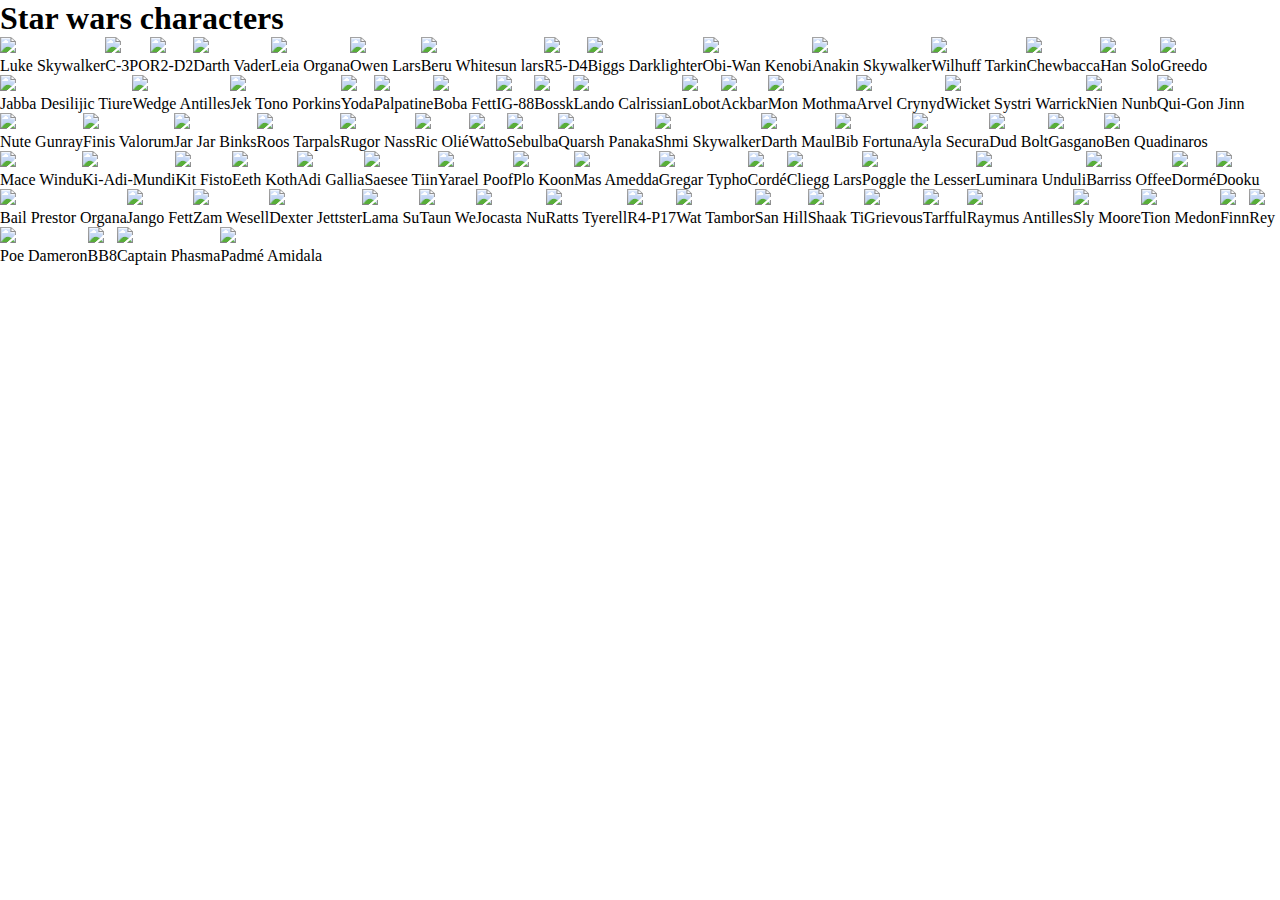
==== characters/index.html @ d98c7a36 "start and base format of charactures" ====
<!DOCTYPE html>
<html lang="en">
<head>
    <meta charset="UTF-8">
    <meta http-equiv="X-UA-Compatible" content="IE=edge">
    <meta name="viewport" content="width=device-width, initial-scale=1.0">
    <link href="style.css" rel="stylesheet"/>
    <title>Star wars characters</title>
</head>
<body>
    <h1>Star wars characters</h1>
    <main id="main"></main>
    <script src="characters.js" type="module"></script>
</body>
</html>
---- characters/style.css ----
* {
    margin: 0;
    box-sizing: border-box;
}

#main {
    display: flex;
    flex-wrap: wrap;
}

figure > img {
    height: 200px;
}
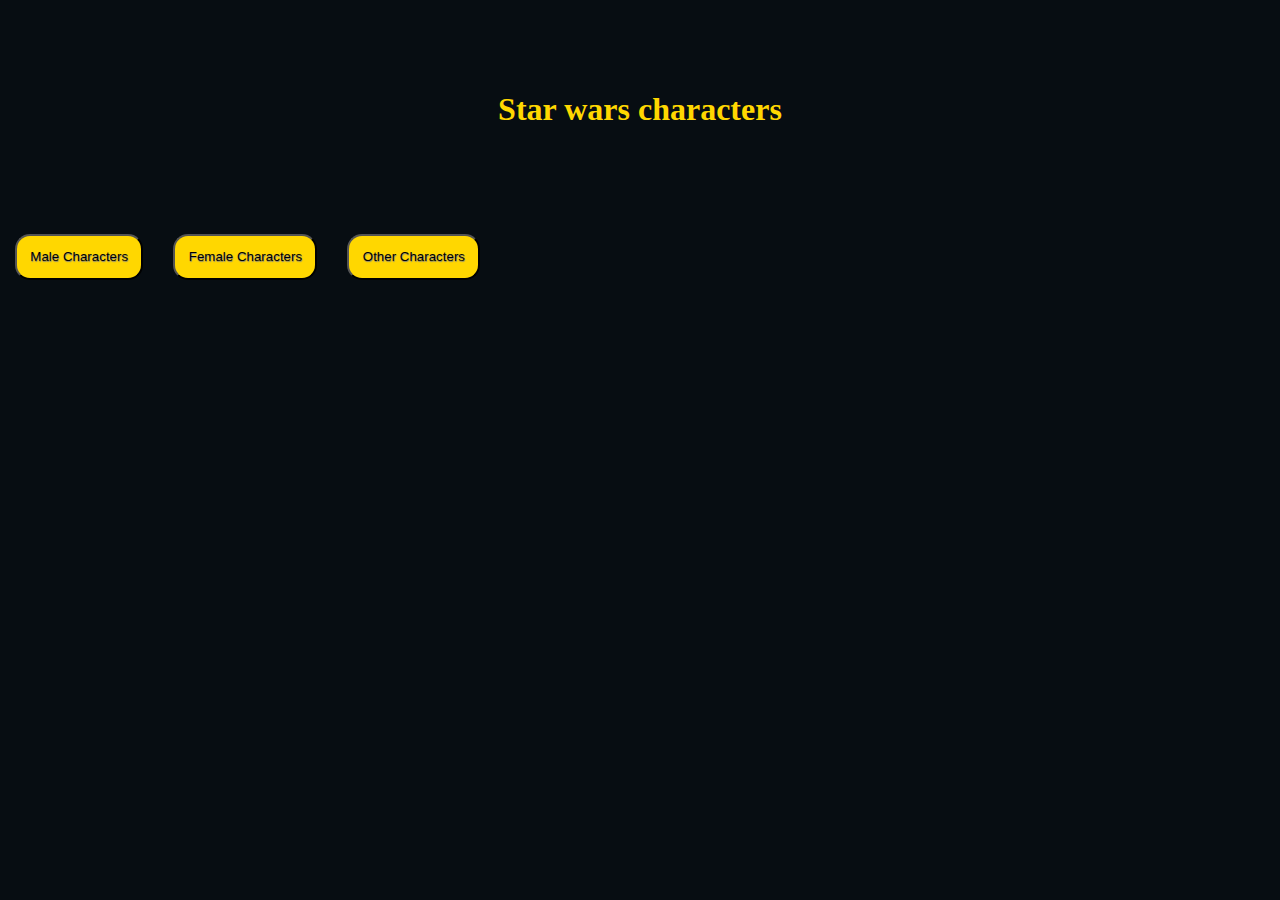
==== commit ac303c9e: "characters basic css" ====
--- a/characters/index.html
+++ b/characters/index.html
@@ -5,7 +5,7 @@
     <meta http-equiv="X-UA-Compatible" content="IE=edge">
     <meta name="viewport" content="width=device-width, initial-scale=1.0">
     <link href="style.css" rel="stylesheet"/>
-    <title>Star wars characters</title>
+    <title>Star Wars Characters</title>
 </head>
 <body>
     <h1>Star wars characters</h1>
--- a/characters/style.css
+++ b/characters/style.css
@@ -1,6 +1,15 @@
 * {
     margin: 0;
     box-sizing: border-box;
+    background-color: #070d12;
+    color: #ffd700;
+}
+
+h1 {
+    margin-left: 48vw;
+    text-align: center;
+    margin: 75px;
+    padding: .5em 0em;
 }
 
 #main {
@@ -10,4 +19,29 @@
 
 figure > img {
     height: 200px;
-}+    margin: 15px 50px;
+    border-radius: 15px;
+}
+
+figure {
+    margin: 20px 50px;
+
+}
+
+figcaption {
+    text-align: center;
+}
+
+button {
+margin: 15px 15px;
+padding: 1em;
+border-radius: 15px;
+color: black;
+background-color: #ffd700;
+text-shadow: .5px .5px 1px gray;
+}
+
+Button:hover {
+    transform: translateY(-2.5px);
+    transition: transform 0.3s ease-out;
+}
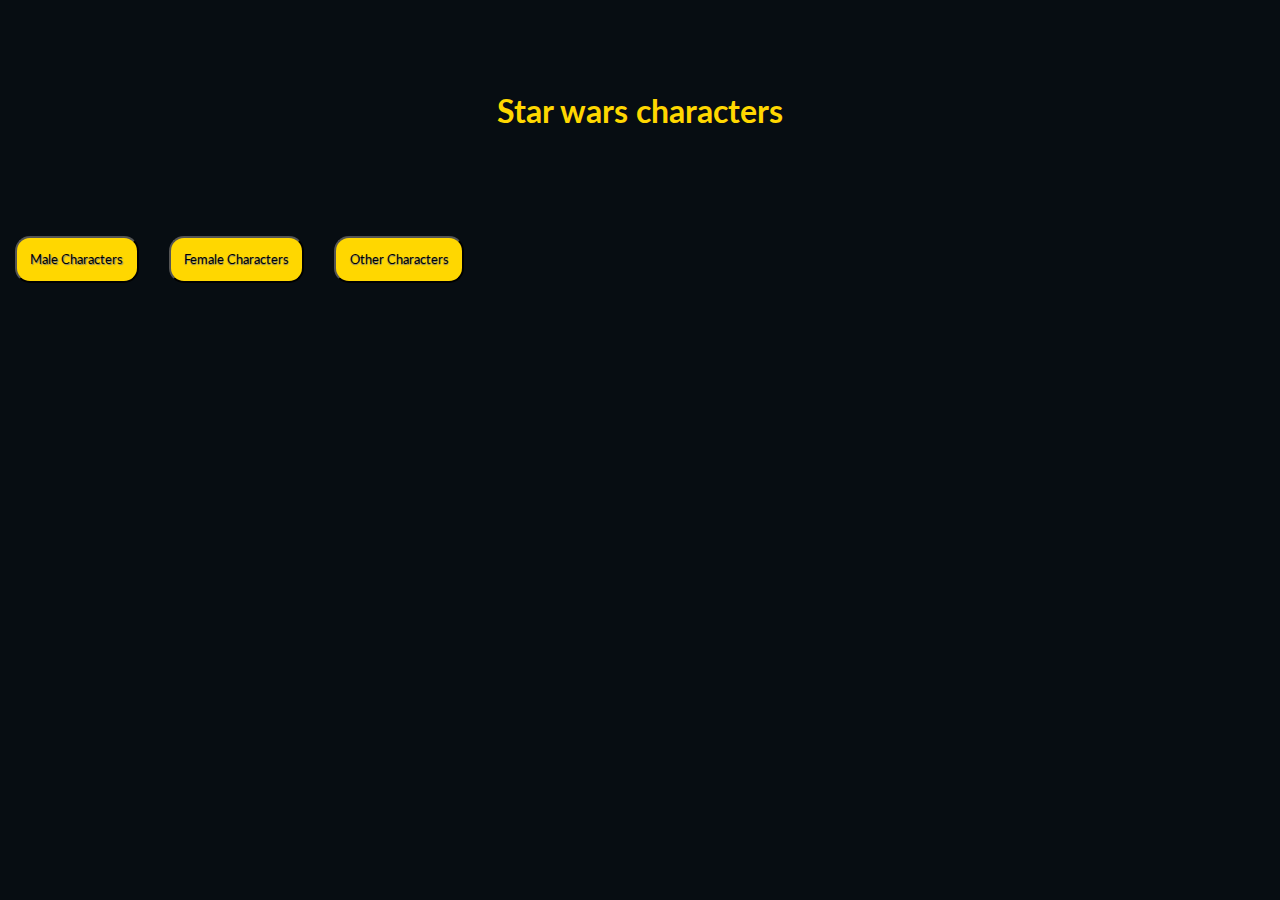
==== commit 7bca5c16: "films page basic css" ====
--- a/characters/index.html
+++ b/characters/index.html
@@ -4,6 +4,8 @@
     <meta charset="UTF-8">
     <meta http-equiv="X-UA-Compatible" content="IE=edge">
     <meta name="viewport" content="width=device-width, initial-scale=1.0">
+    <link rel="preconnect" href="https://fonts.gstatic.com">
+<link href="https://fonts.googleapis.com/css2?family=Lato:ital,wght@0,400;1,700&display=swap" rel="stylesheet">
     <link href="style.css" rel="stylesheet"/>
     <title>Star Wars Characters</title>
 </head>
--- a/characters/style.css
+++ b/characters/style.css
@@ -3,6 +3,7 @@
     box-sizing: border-box;
     background-color: #070d12;
     color: #ffd700;
+    font-family: lato;
 }
 
 h1 {
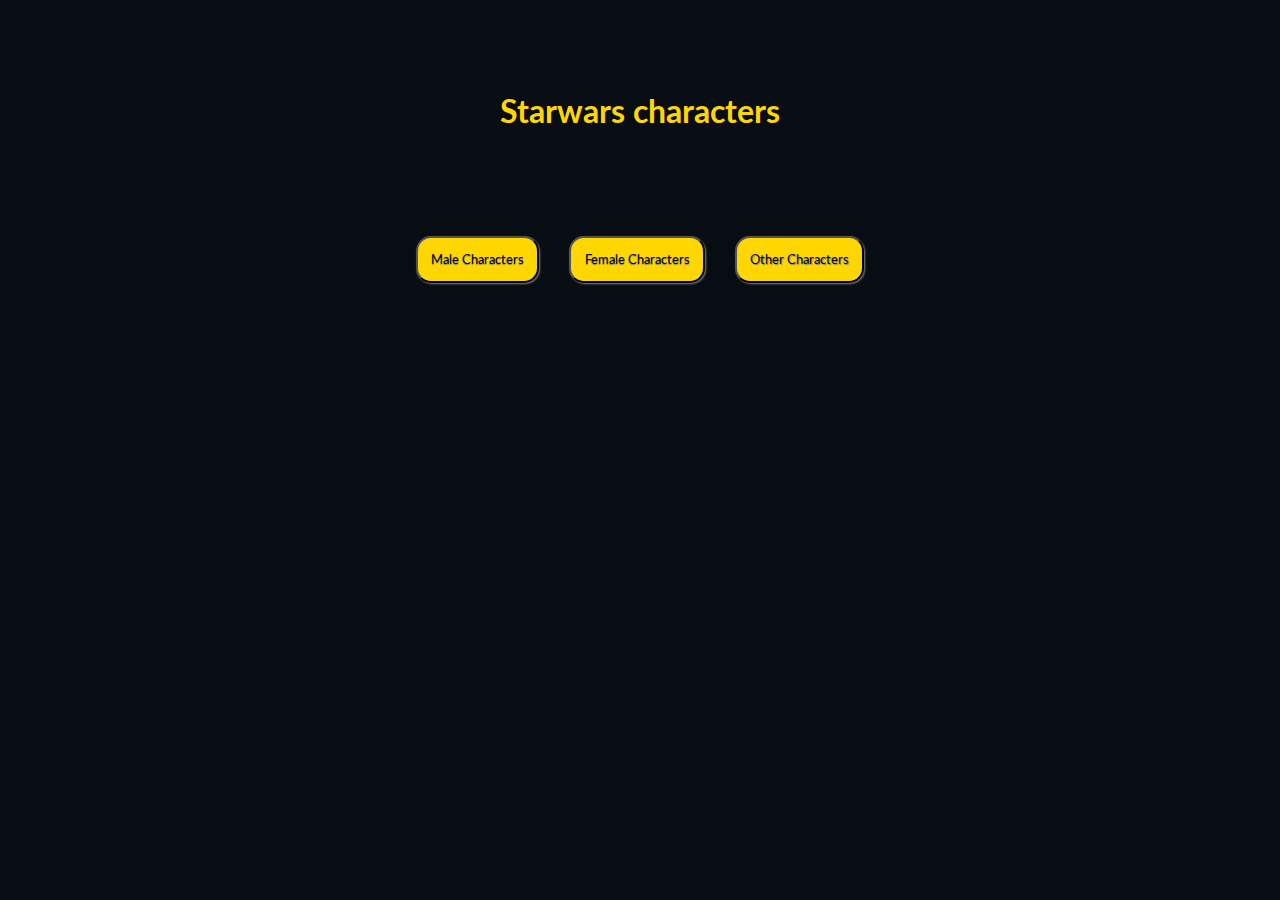
==== commit 27b9b68e: "more no space" ====
--- a/characters/index.html
+++ b/characters/index.html
@@ -10,7 +10,7 @@
     <title>Star Wars Characters</title>
 </head>
 <body>
-    <h1>Star wars characters</h1>
+    <h1>Starwars characters</h1>
     <main id="main"></main>
     <script src="characters.js" type="module"></script>
 </body>
--- a/characters/style.css
+++ b/characters/style.css
@@ -1,48 +1,54 @@
 * {
-    margin: 0;
-    box-sizing: border-box;
-    background-color: #070d12;
-    color: #ffd700;
-    font-family: lato;
+  margin: 0;
+  box-sizing: border-box;
+  background-color: #070d12;
+  color: #ffd700;
+  font-family: lato;
 }
 
 h1 {
-    margin-left: 48vw;
-    text-align: center;
-    margin: 75px;
-    padding: .5em 0em;
+  margin-left: 48vw;
+  text-align: center;
+  margin: 75px;
+  padding: 0.5em 0em;
 }
 
 #main {
-    display: flex;
-    flex-wrap: wrap;
+  display: flex;
+  flex-wrap: wrap;
 }
 
 figure > img {
-    height: 200px;
-    margin: 15px 50px;
-    border-radius: 15px;
+  height: 200px;
+  margin: 15px 50px;
+  border-radius: 15px;
 }
 
 figure {
-    margin: 20px 50px;
-
+  margin: 20px 50px;
 }
 
 figcaption {
-    text-align: center;
+  text-align: center;
 }
 
 button {
-margin: 15px 15px;
-padding: 1em;
-border-radius: 15px;
-color: black;
-background-color: #ffd700;
-text-shadow: .5px .5px 1px gray;
+  margin: 15px 15px;
+  padding: 1em;
+  border-radius: 15px;
+  color: black;
+  background-color: #ffd700;
+  text-shadow: 0.5px 0.5px 1px gray;
+  box-shadow: 1px 1px 2px gray;
 }
 
 Button:hover {
-    transform: translateY(-2.5px);
-    transition: transform 0.3s ease-out;
+  transform: translateY(-2.5px);
+  transition: transform 0.3s ease-out;
 }
+
+.buttonRow {
+  display: flex;
+  flex-direction: row;
+  justify-content: center;
+}
